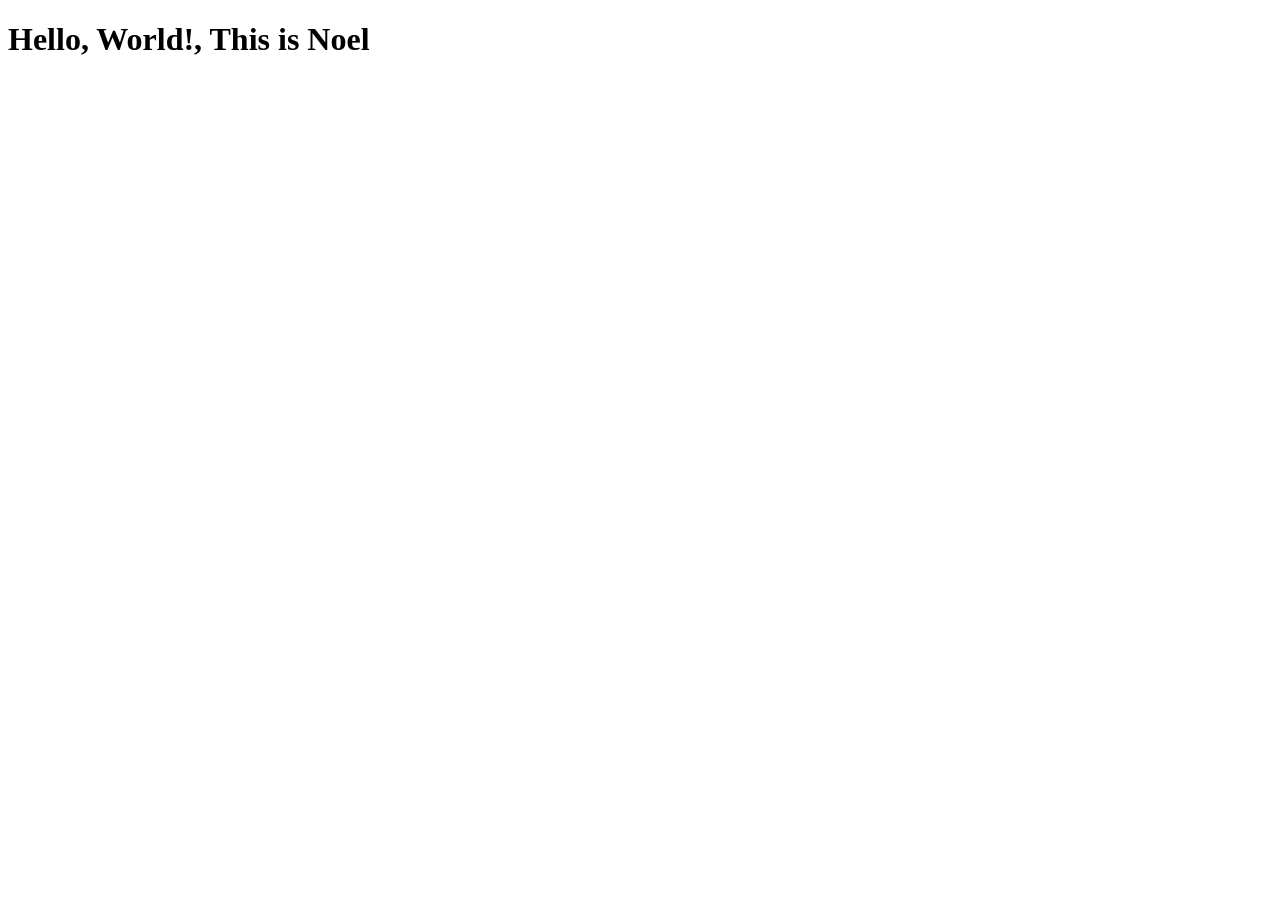
==== Hello.html @ ba6083db "added my name in the file." ====
<!DOCTYPE html>
<html lang="en">
<head>
    <meta charset="UTF-8">
    <meta name="viewport" content="width=device-width, initial-scale=1.0">
    <title>Hello World</title>
</head>
<body>
    <h1>Hello, World!, This is Noel</h1>
</body>
</html>
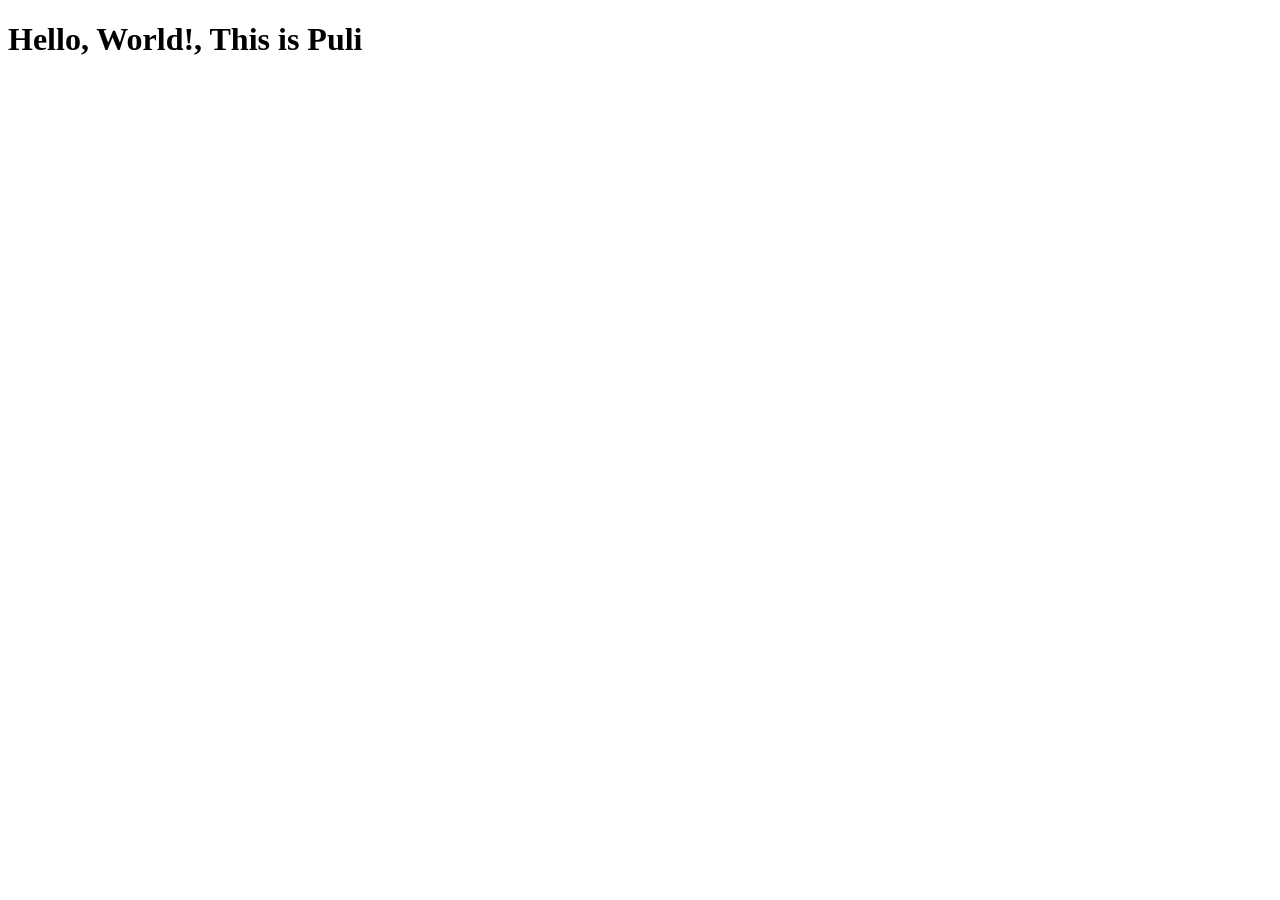
==== commit d3eed199: "New name in the html file." ====
--- a/Hello.html
+++ b/Hello.html
@@ -6,6 +6,6 @@
     <title>Hello World</title>
 </head>
 <body>
-    <h1>Hello, World!, This is Noel</h1>
+    <h1>Hello, World!, This is Puli</h1>
 </body>
 </html>
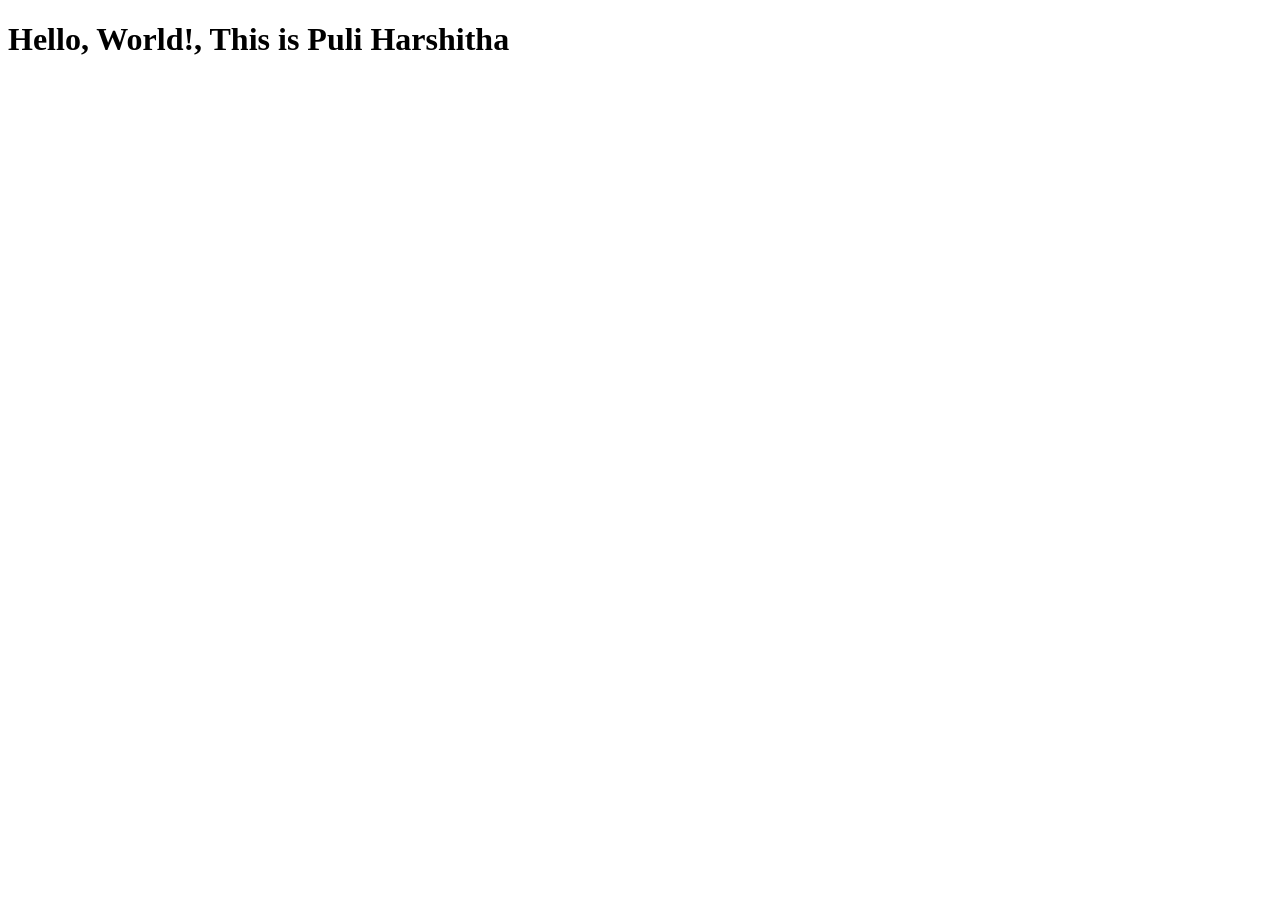
==== commit 324ae3e6: "New name in the html file." ====
--- a/Hello.html
+++ b/Hello.html
@@ -6,6 +6,6 @@
     <title>Hello World</title>
 </head>
 <body>
-    <h1>Hello, World!, This is Puli</h1>
+    <h1>Hello, World!, This is Puli Harshitha</h1>
 </body>
 </html>
